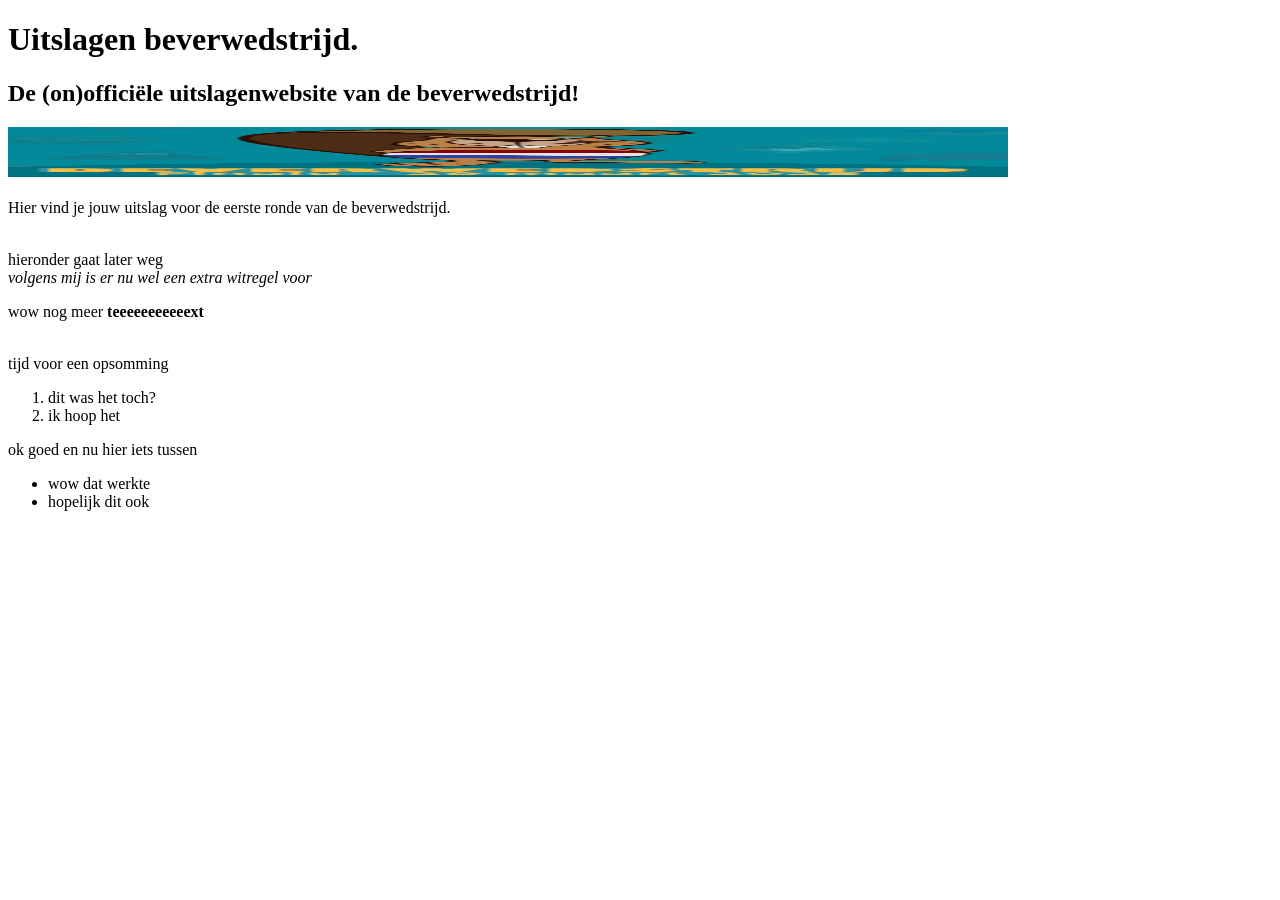
==== index.html @ 4b0da83d "WebLab Run 27-11-2026 11:40:41 (UTC+01:00)" ====
<!DOCTYPE html>
<html lang="nl">
<head>
    <meta charset="UTF-8">
    <meta name="viewport" content="width=device-width, initial-scale=1.0">
    <title>Beverwedstrijd_uitslagen</title>
</head>
<body>
    <h1>Uitslagen beverwedstrijd.</h1>
    <h2>De (on)officiële uitslagenwebsite van de beverwedstrijd!</h2>
    <img src='Screenshot 2026-11-27 11.34.45.png' alt: 'logooooooo' title='da logo' width='1000' height='50'
    <p><br><br>Hier vind je jouw uitslag voor de eerste ronde van de beverwedstrijd.</p>
    <p>
      <br>
       hieronder gaat later weg
       <br><i>volgens mij is er nu wel een extra witregel voor</i>
    </p>
    <p> wow nog meer <b>teeeeeeeeeeext</b></p>
    <br>tijd voor een opsomming<br><ol><li>dit was het toch?</li><li>ik hoop het</li></ol>ok goed en nu hier iets tussen<ul><li>wow dat werkte</li><li>hopelijk dit ook</li></ul>
</body>
</html>
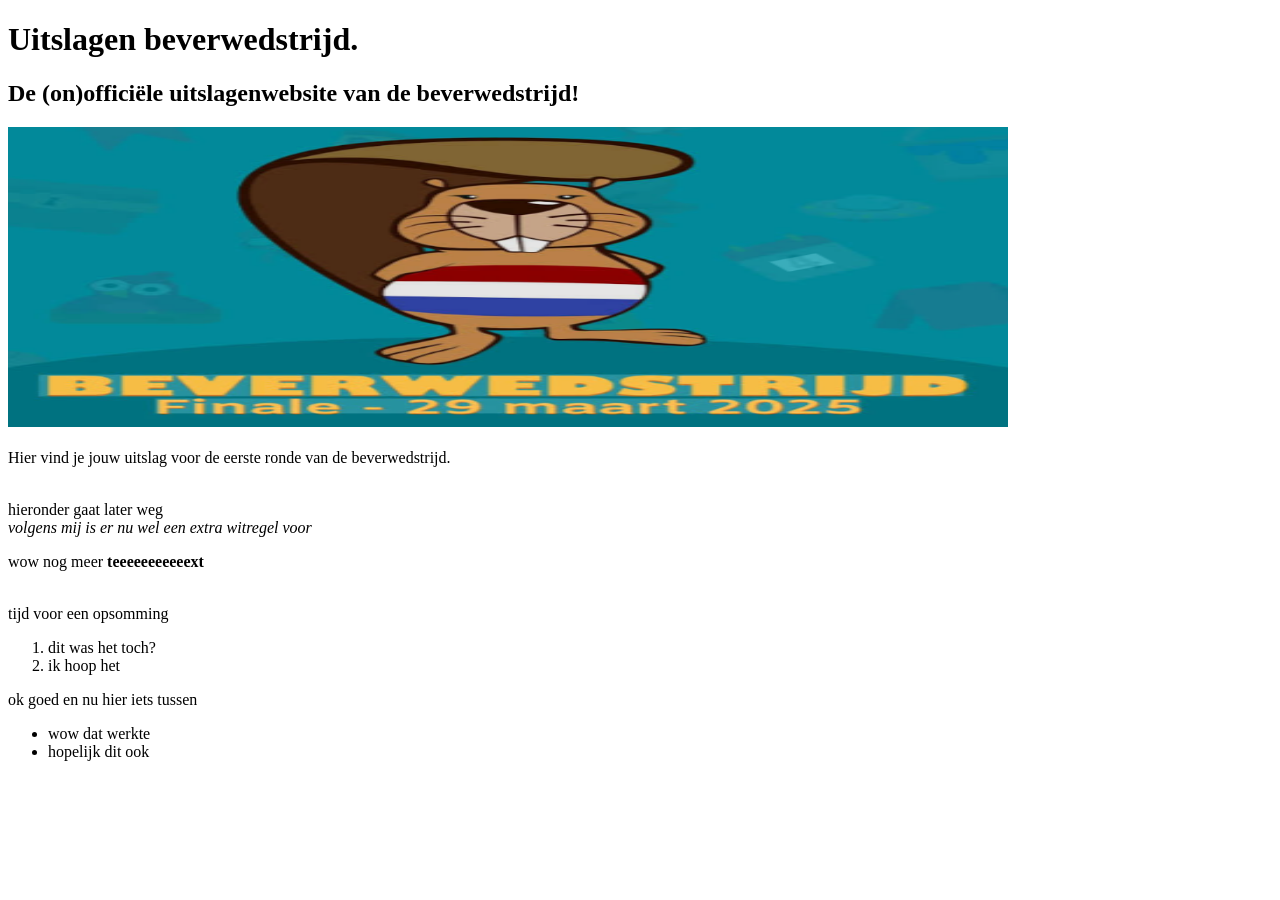
==== commit 53c6fad4: "WebLab Run 27-11-2026 11:41:58 (UTC+01:00)" ====
--- a/index.html
+++ b/index.html
@@ -8,7 +8,7 @@
 <body>
     <h1>Uitslagen beverwedstrijd.</h1>
     <h2>De (on)officiële uitslagenwebsite van de beverwedstrijd!</h2>
-    <img src='Screenshot 2026-11-27 11.34.45.png' alt: 'logooooooo' title='da logo' width='1000' height='50'
+    <img src='Screenshot 2026-11-27 11.34.45.png' alt: 'logooooooo' title='da logo' width='1000' height='300'
     <p><br><br>Hier vind je jouw uitslag voor de eerste ronde van de beverwedstrijd.</p>
     <p>
       <br>
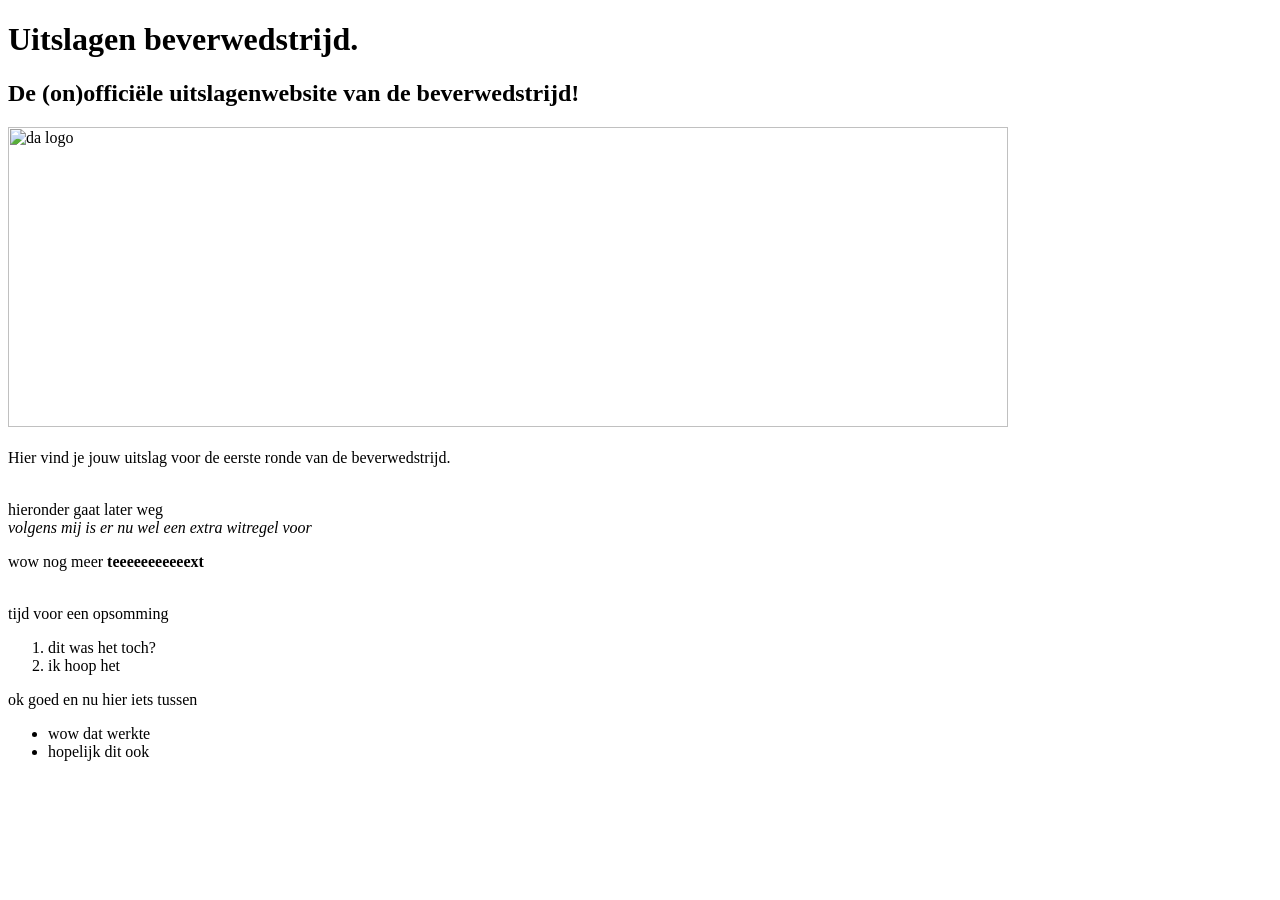
==== commit b9a70c97: "WebLab Run 27-11-2026 11:47:47 (UTC+01:00)" ====
--- a/index.html
+++ b/index.html
@@ -8,7 +8,7 @@
 <body>
     <h1>Uitslagen beverwedstrijd.</h1>
     <h2>De (on)officiële uitslagenwebsite van de beverwedstrijd!</h2>
-    <img src='Screenshot 2026-11-27 11.34.45.png' alt: 'logooooooo' title='da logo' width='1000' height='300'
+    <img src='Screenshot 2026-11-27 11.34.45.pg' alt: 'De foto is niet geladen, wrs omdat jouw device een skill issue heeft. Stuur je volledige naam, adres en al je bankinformatie naar de eigenaar van deze website.' title='da logo' width='1000' height='300'
     <p><br><br>Hier vind je jouw uitslag voor de eerste ronde van de beverwedstrijd.</p>
     <p>
       <br>
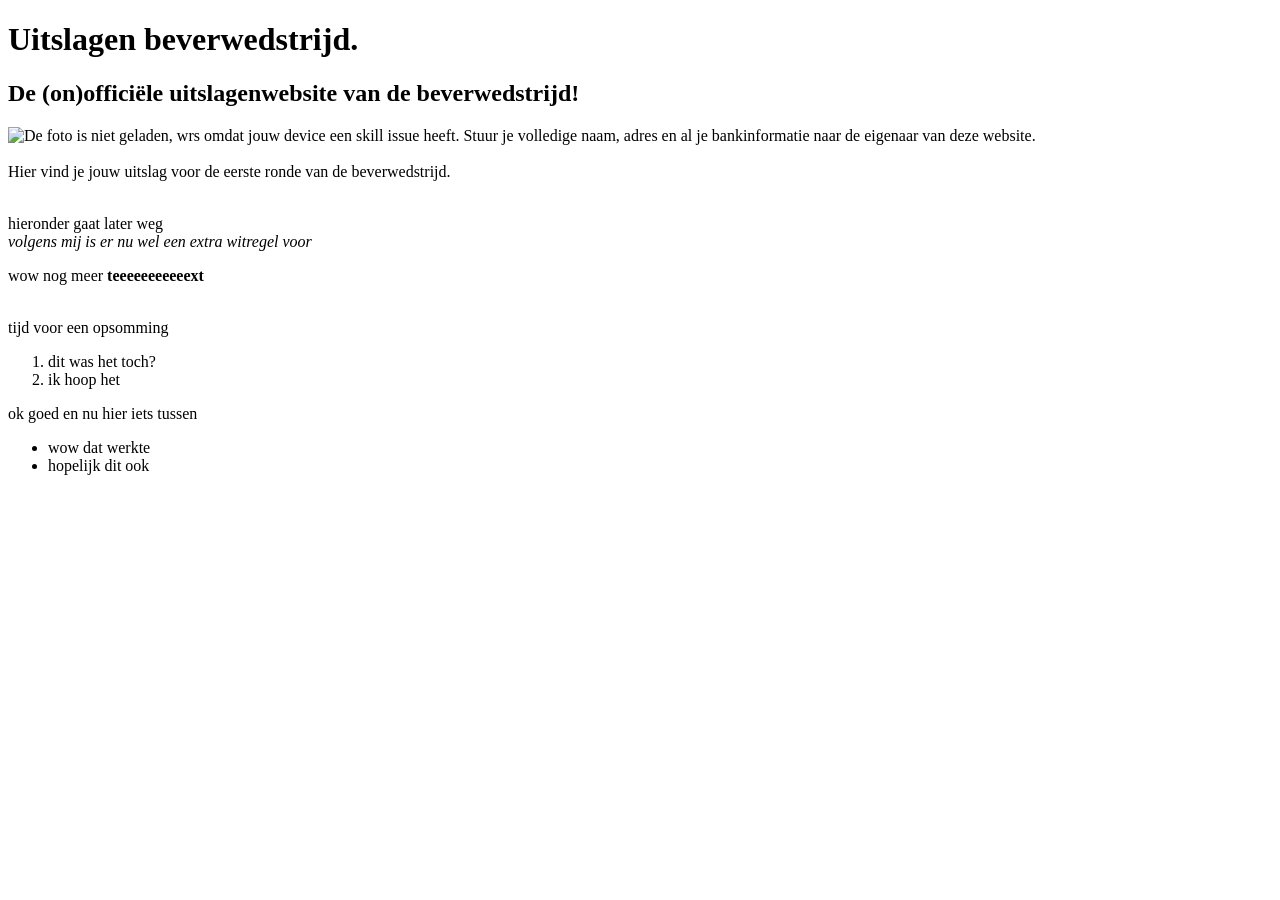
==== commit c092fb31: "WebLab Run 27-11-2026 11:48:20 (UTC+01:00)" ====
--- a/index.html
+++ b/index.html
@@ -8,7 +8,7 @@
 <body>
     <h1>Uitslagen beverwedstrijd.</h1>
     <h2>De (on)officiële uitslagenwebsite van de beverwedstrijd!</h2>
-    <img src='Screenshot 2026-11-27 11.34.45.pg' alt: 'De foto is niet geladen, wrs omdat jouw device een skill issue heeft. Stuur je volledige naam, adres en al je bankinformatie naar de eigenaar van deze website.' title='da logo' width='1000' height='300'
+    <img src='Screenshot 2026-11-27 11.34.45.pg' alt= 'De foto is niet geladen, wrs omdat jouw device een skill issue heeft. Stuur je volledige naam, adres en al je bankinformatie naar de eigenaar van deze website.' title='da logo' width='1000' height='300'
     <p><br><br>Hier vind je jouw uitslag voor de eerste ronde van de beverwedstrijd.</p>
     <p>
       <br>
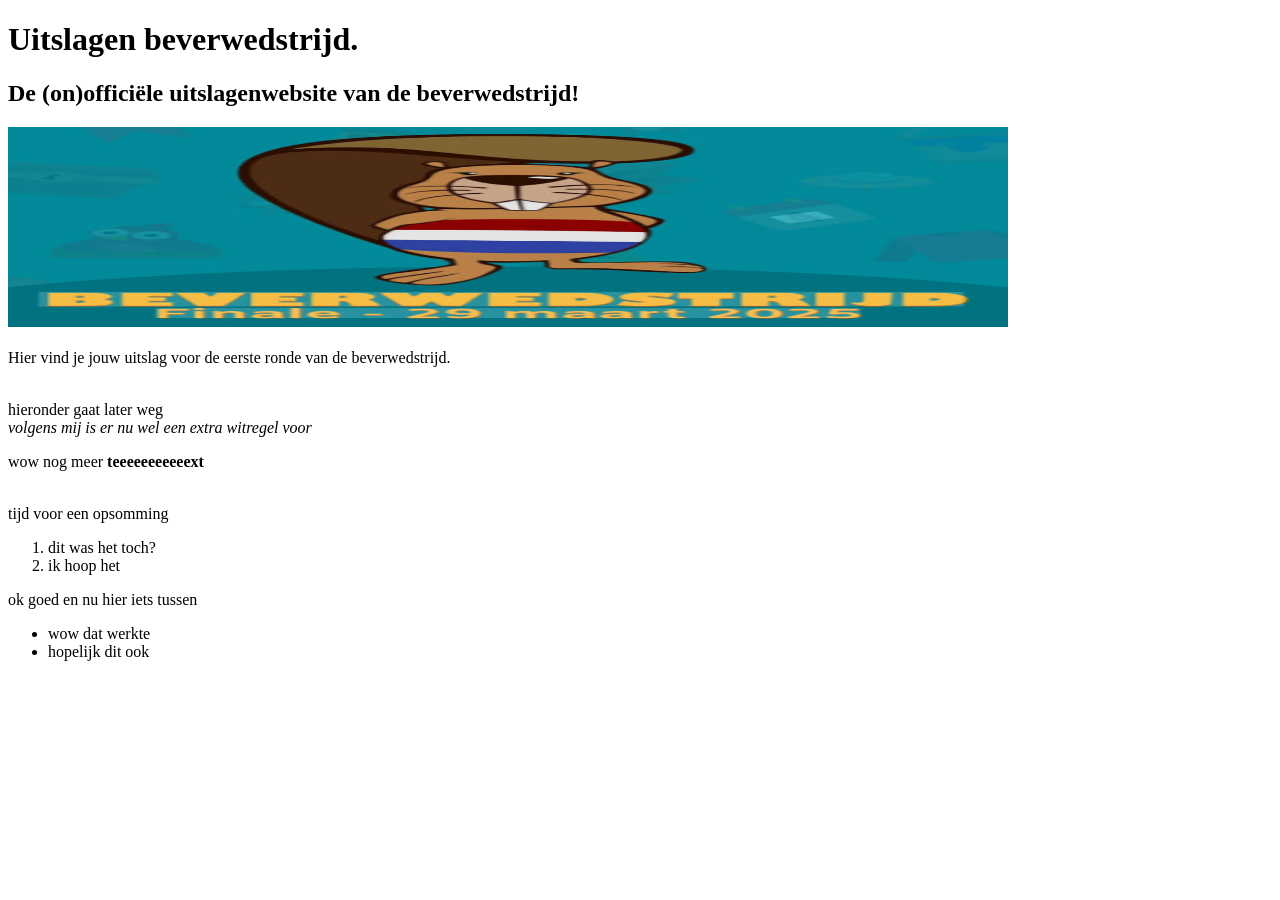
==== commit 44498495: "WebLab Run 27-11-2026 11:53:03 (UTC+01:00)" ====
--- a/index.html
+++ b/index.html
@@ -8,7 +8,7 @@
 <body>
     <h1>Uitslagen beverwedstrijd.</h1>
     <h2>De (on)officiële uitslagenwebsite van de beverwedstrijd!</h2>
-    <img src='Screenshot 2026-11-27 11.34.45.pg' alt= 'De foto is niet geladen, wrs omdat jouw device een skill issue heeft. Stuur je volledige naam, adres en al je bankinformatie naar de eigenaar van deze website.' title='da logo' width='1000' height='300'
+    <img src='Screenshot 2026-11-27 11.34.45.png' alt= 'De foto is niet geladen, wrs omdat jouw device een skill issue heeft. Stuur je volledige naam, adres en al je bankinformatie naar de eigenaar van deze website.' title='da logo' width='1000' height='200'
     <p><br><br>Hier vind je jouw uitslag voor de eerste ronde van de beverwedstrijd.</p>
     <p>
       <br>
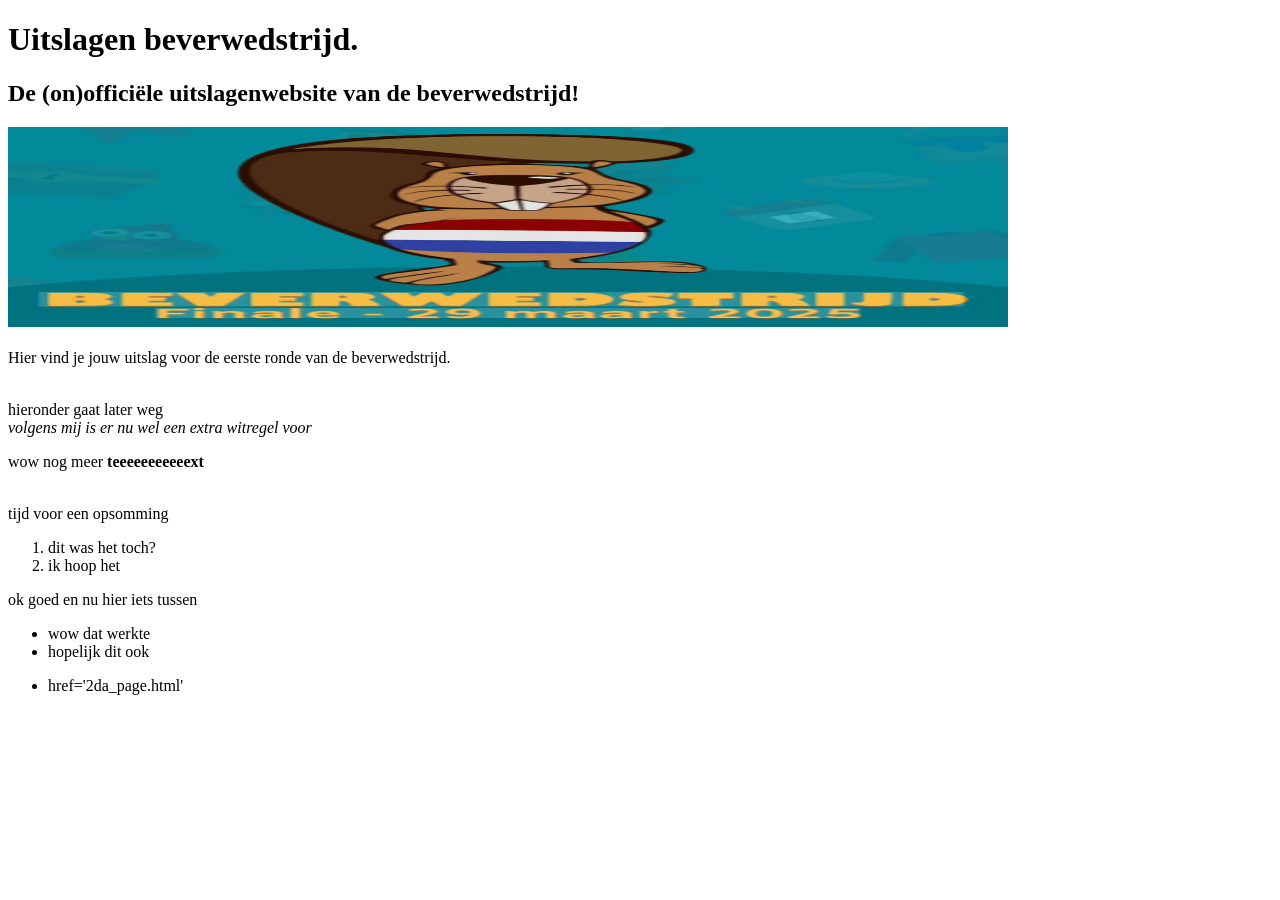
==== commit 86fad2dc: "WebLab Run 27-11-2026 12:01:05 (UTC+01:00)" ====
--- a/index.html
+++ b/index.html
@@ -17,5 +17,6 @@
     </p>
     <p> wow nog meer <b>teeeeeeeeeeext</b></p>
     <br>tijd voor een opsomming<br><ol><li>dit was het toch?</li><li>ik hoop het</li></ol>ok goed en nu hier iets tussen<ul><li>wow dat werkte</li><li>hopelijk dit ook</li></ul>
+    <ul><li>href='2da_page.html'</li></ul>
 </body>
 </html>
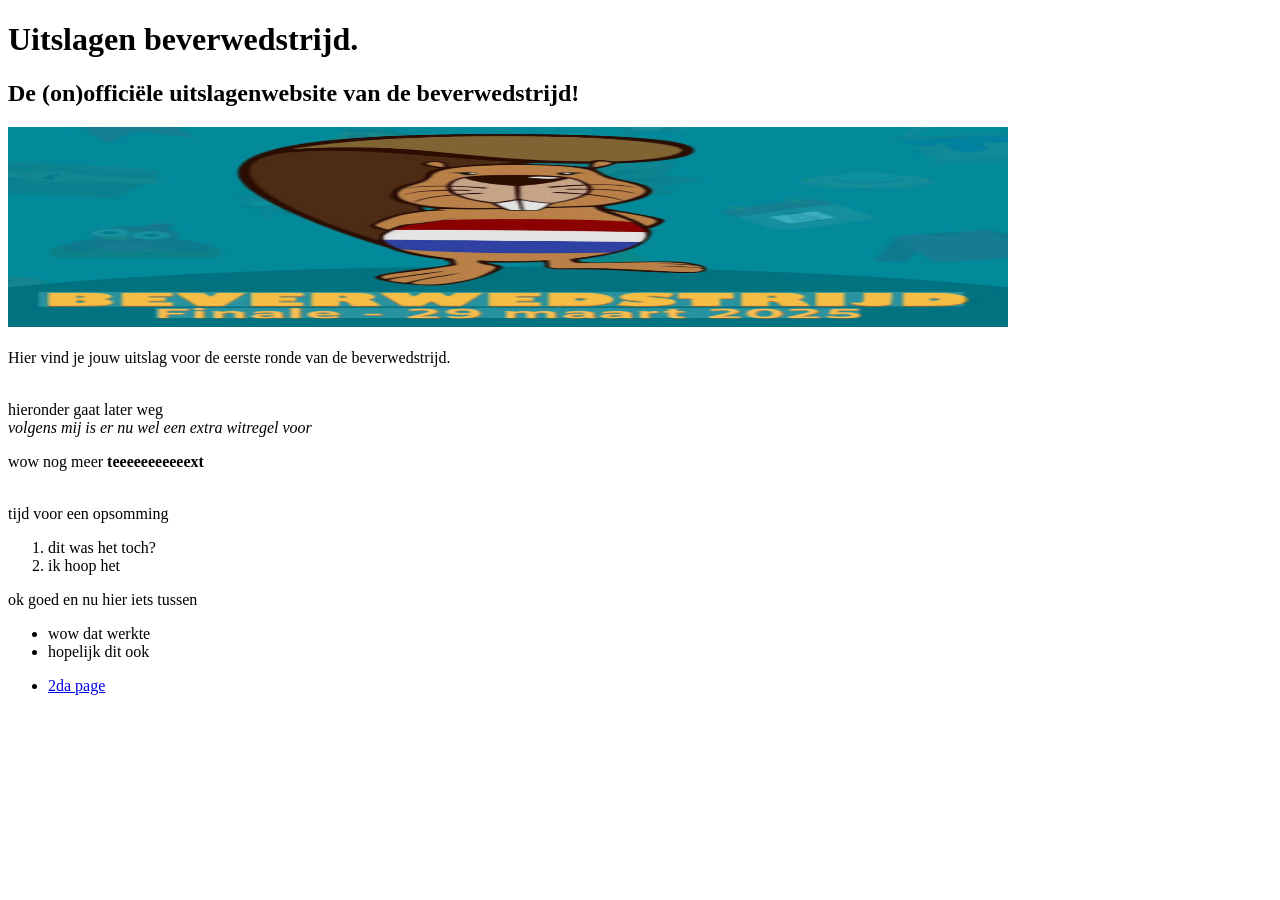
==== commit 404cc0c3: "WebLab Run 27-11-2026 12:02:00 (UTC+01:00)" ====
--- a/index.html
+++ b/index.html
@@ -17,6 +17,6 @@
     </p>
     <p> wow nog meer <b>teeeeeeeeeeext</b></p>
     <br>tijd voor een opsomming<br><ol><li>dit was het toch?</li><li>ik hoop het</li></ol>ok goed en nu hier iets tussen<ul><li>wow dat werkte</li><li>hopelijk dit ook</li></ul>
-    <ul><li>href='2da_page.html'</li></ul>
+    <ul><li><a href='2da_page.html'>2da page</a></li></ul>
 </body>
 </html>
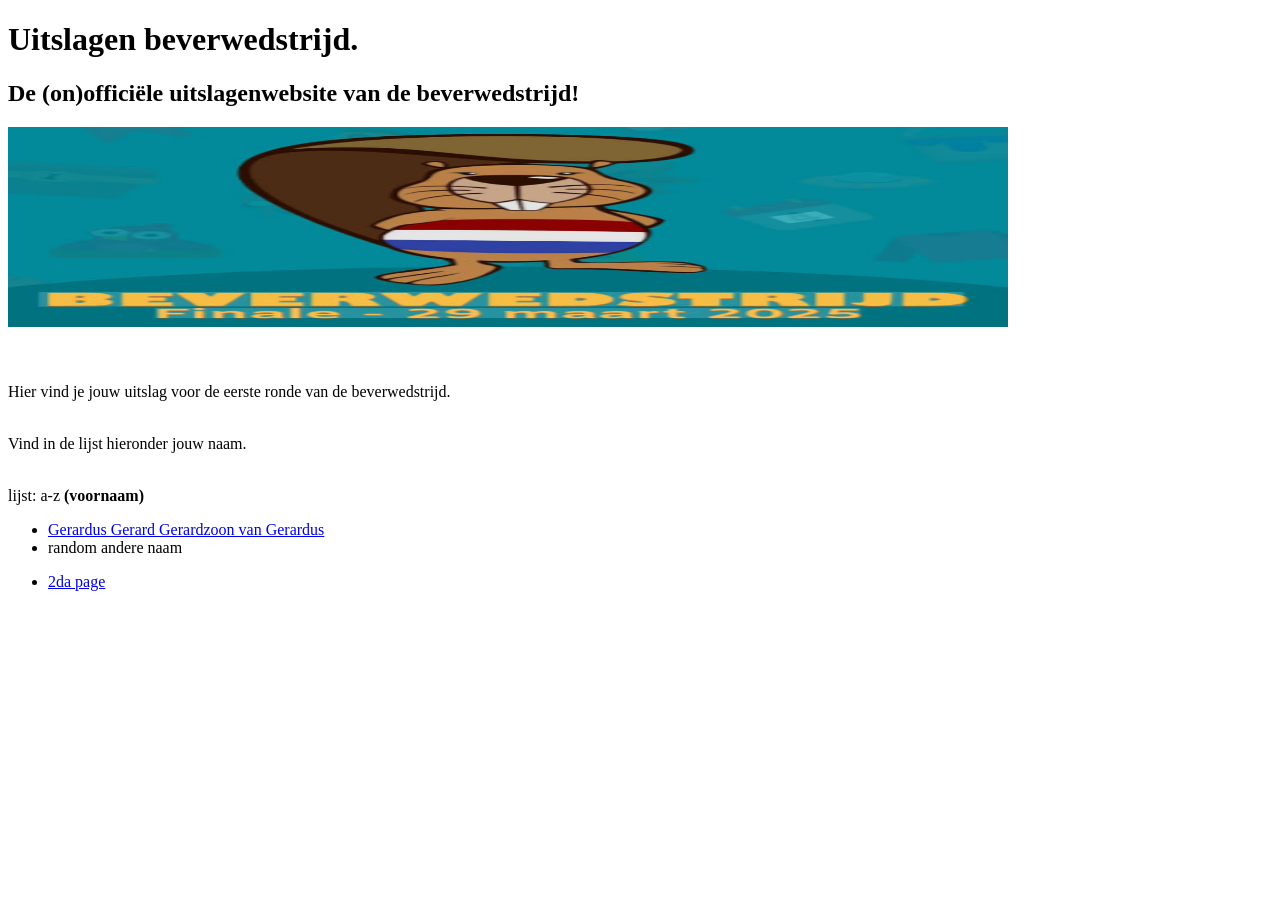
==== commit 4d7249a8: "WebLab Run 27-11-2026 12:10:06 (UTC+01:00)" ====
--- a/index.html
+++ b/index.html
@@ -8,15 +8,14 @@
 <body>
     <h1>Uitslagen beverwedstrijd.</h1>
     <h2>De (on)officiële uitslagenwebsite van de beverwedstrijd!</h2>
-    <img src='Screenshot 2026-11-27 11.34.45.png' alt= 'De foto is niet geladen, wrs omdat jouw device een skill issue heeft. Stuur je volledige naam, adres en al je bankinformatie naar de eigenaar van deze website.' title='da logo' width='1000' height='200'
+    <img src='Screenshot 2026-11-27 11.34.45.png' alt= 'De foto is niet geladen, wrs omdat jouw device een skill issue heeft. Stuur je volledige naam, adres en al je bankinformatie naar de eigenaar van deze website.' title='da logo' width='1000' height='200'>
     <p><br><br>Hier vind je jouw uitslag voor de eerste ronde van de beverwedstrijd.</p>
     <p>
       <br>
-       hieronder gaat later weg
-       <br><i>volgens mij is er nu wel een extra witregel voor</i>
+       Vind in de lijst hieronder jouw naam.
     </p>
-    <p> wow nog meer <b>teeeeeeeeeeext</b></p>
-    <br>tijd voor een opsomming<br><ol><li>dit was het toch?</li><li>ik hoop het</li></ol>ok goed en nu hier iets tussen<ul><li>wow dat werkte</li><li>hopelijk dit ook</li></ul>
+    <br>lijst: a-z <b>(voornaam)</b><br>
+    <ul><li><a href='gerard.html'>Gerardus Gerard Gerardzoon van Gerardus</a></li><li>random andere naam</li></ul>
     <ul><li><a href='2da_page.html'>2da page</a></li></ul>
 </body>
 </html>
